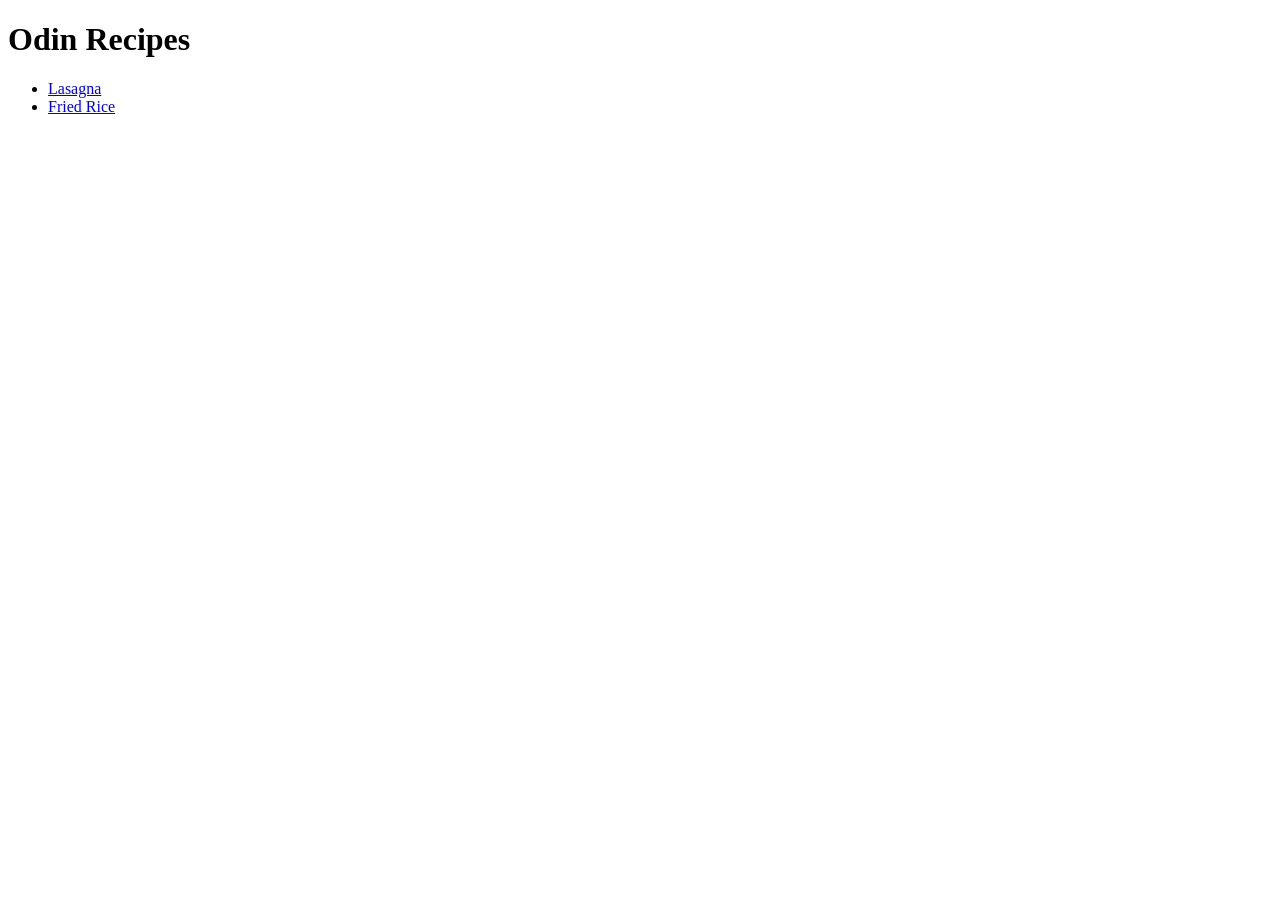
==== index.html @ 7061f69e "Added 2 recipes with images and links" ====
<!DOCTYPE html>
<html lang="en">
<head>
    <meta charset="UTF-8">
    <title>Odin Recipes - HTML Project</title>
</head>
<body>
    <h1>Odin Recipes</h1>
    <ul>
        <li><a href="recipes/lasagna.html">Lasagna</a></li>
        <li><a href="recipes/fried_rice.html">Fried Rice</a></li>
    </ul>
</body>
</html>
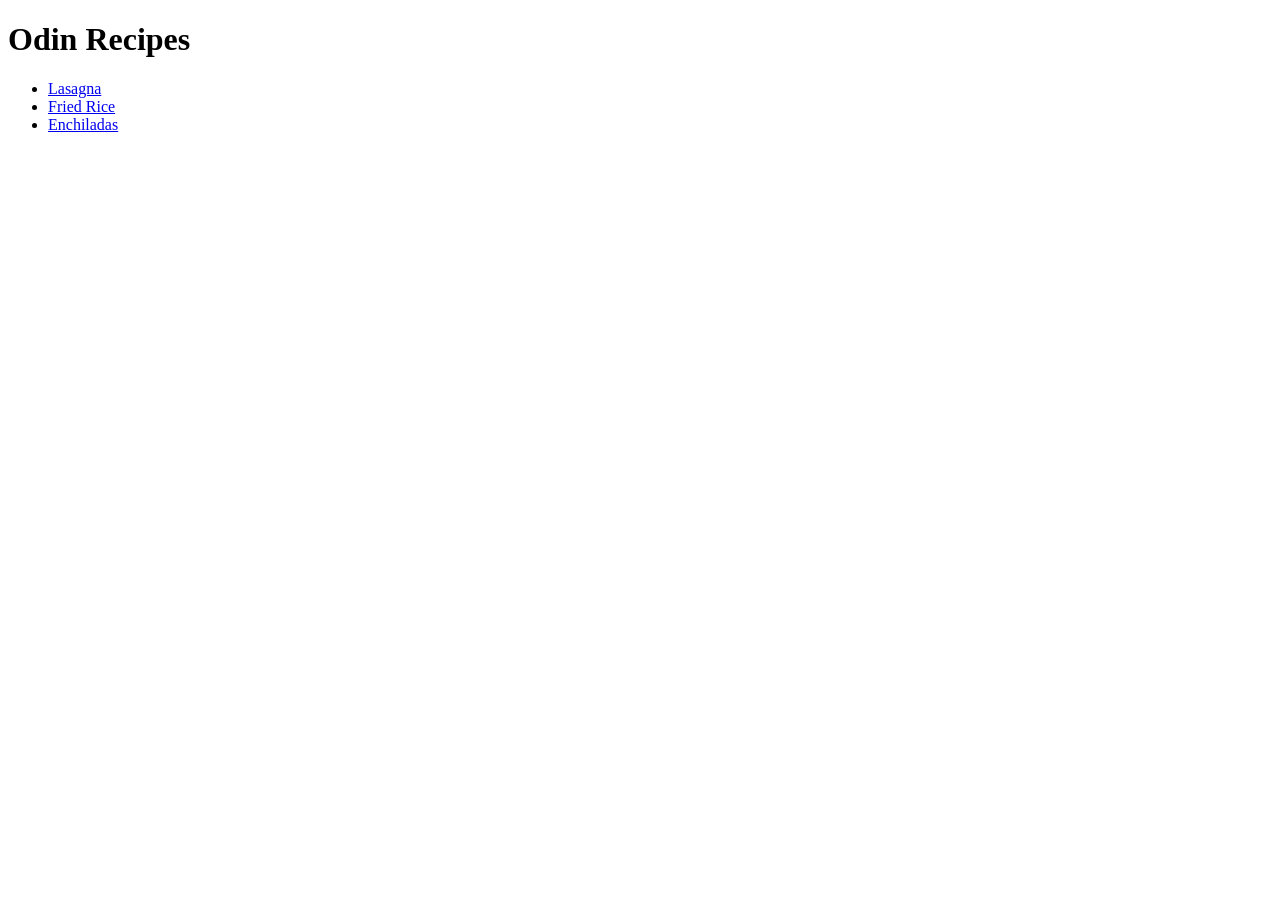
==== commit 9bc55047: "Added third recipe" ====
--- a/index.html
+++ b/index.html
@@ -9,6 +9,7 @@
     <ul>
         <li><a href="recipes/lasagna.html">Lasagna</a></li>
         <li><a href="recipes/fried_rice.html">Fried Rice</a></li>
+        <li><a href="recipes/enchiladas.html">Enchiladas</a></li>
     </ul>
 </body>
 </html>
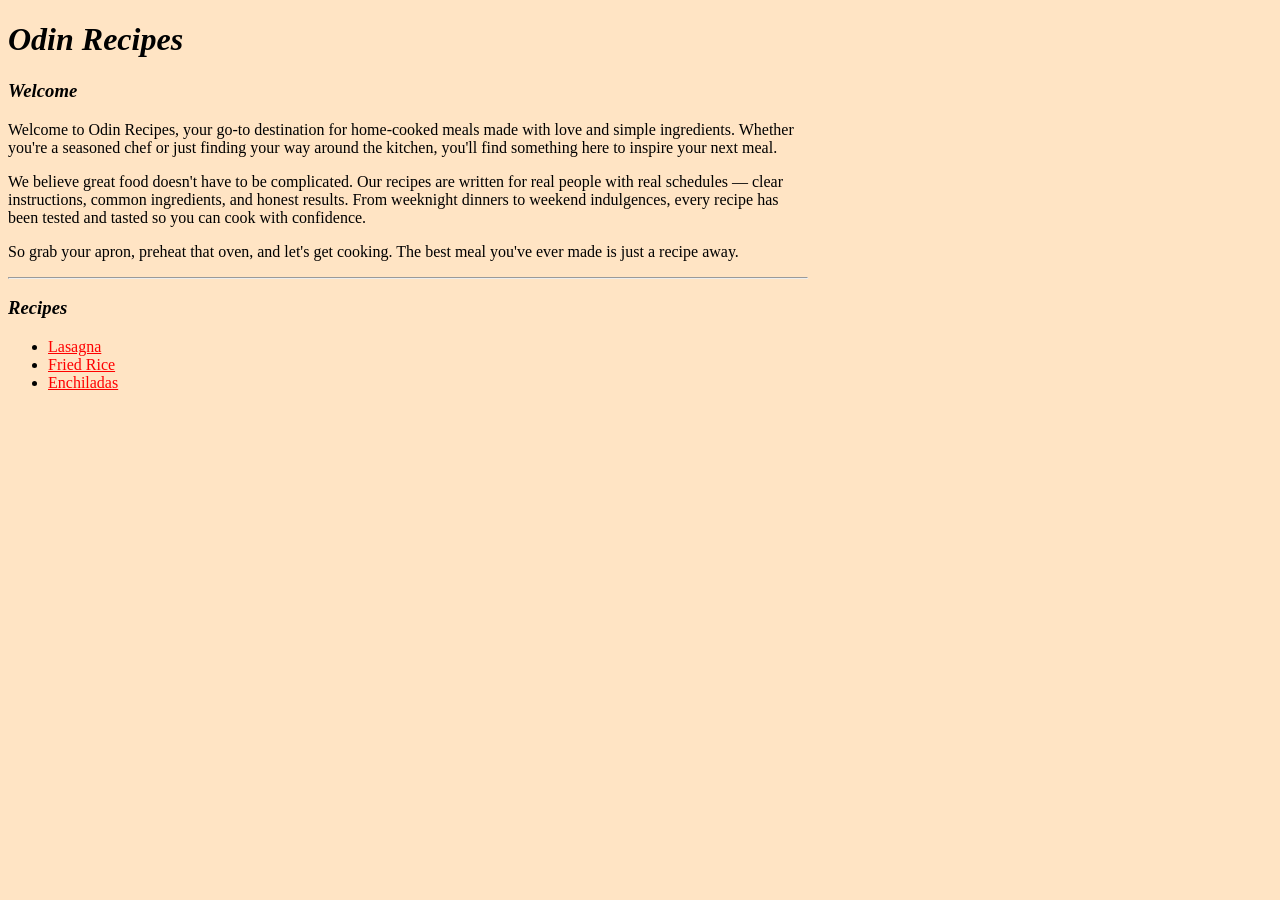
==== commit 85b68b55: "Debugging issue with Git" ====
--- a/index.html
+++ b/index.html
@@ -3,9 +3,16 @@
 <head>
     <meta charset="UTF-8">
     <title>Odin Recipes - HTML Project</title>
+    <link rel="stylesheet" href="../css/styles.css">
 </head>
 <body>
     <h1>Odin Recipes</h1>
+    <h3>Welcome</h3>
+    <p>Welcome to Odin Recipes, your go-to destination for home-cooked meals made with love and simple ingredients. Whether you're a seasoned chef or just finding your way around the kitchen, you'll find something here to inspire your next meal.</p>
+<p>We believe great food doesn't have to be complicated. Our recipes are written for real people with real schedules — clear instructions, common ingredients, and honest results. From weeknight dinners to weekend indulgences, every recipe has been tested and tasted so you can cook with confidence.</p>
+<p>So grab your apron, preheat that oven, and let's get cooking. The best meal you've ever made is just a recipe away.</p>
+<hr>
+<h3>Recipes</h3>
     <ul>
         <li><a href="recipes/lasagna.html">Lasagna</a></li>
         <li><a href="recipes/fried_rice.html">Fried Rice</a></li>
--- a/css/styles.css
+++ b/css/styles.css
@@ -0,0 +1,67 @@
+body {
+    background-color: bisque;
+    font-family: Verdana, serif;
+    width: 800px;    
+}
+
+/* unvisited link */
+a:link {
+  color: red;
+}
+
+/* visited link */
+a:visited {
+  color: green;
+}
+
+/* mouse over link */
+a:hover {
+  color: hotpink;
+}
+
+/* selected link */
+a:active {
+  color: blue;
+}
+
+h1,h3 {
+    font-style: italic;
+}
+
+img {
+    border: 3px solid rgb(247, 0, 0);
+}
+
+.description_container{
+    overflow: hidden;
+    }
+.description_container img{
+    float: left;
+    margin-right: 10px;
+    }
+
+.description_header{
+    margin-top: -19px;
+    margin-left: 0px;
+    background-color: rgb(190, 190, 190);
+    }
+.description_body{
+    margin-top: -19px;
+    background-color: rgb(235, 235, 235);
+}
+
+.ingredient_header{
+    background-color: goldenrod;
+    }
+.ingredient_body{
+    background-color: rgba(255, 209, 91, 0.622);
+    margin-top: -19px
+    }
+
+.directions_header{
+    background-color: rgb(255, 122, 107);
+}
+.directions_body{
+    background-color: rgba(255, 146, 134, 0.67);;
+    margin-top: -19px
+}
